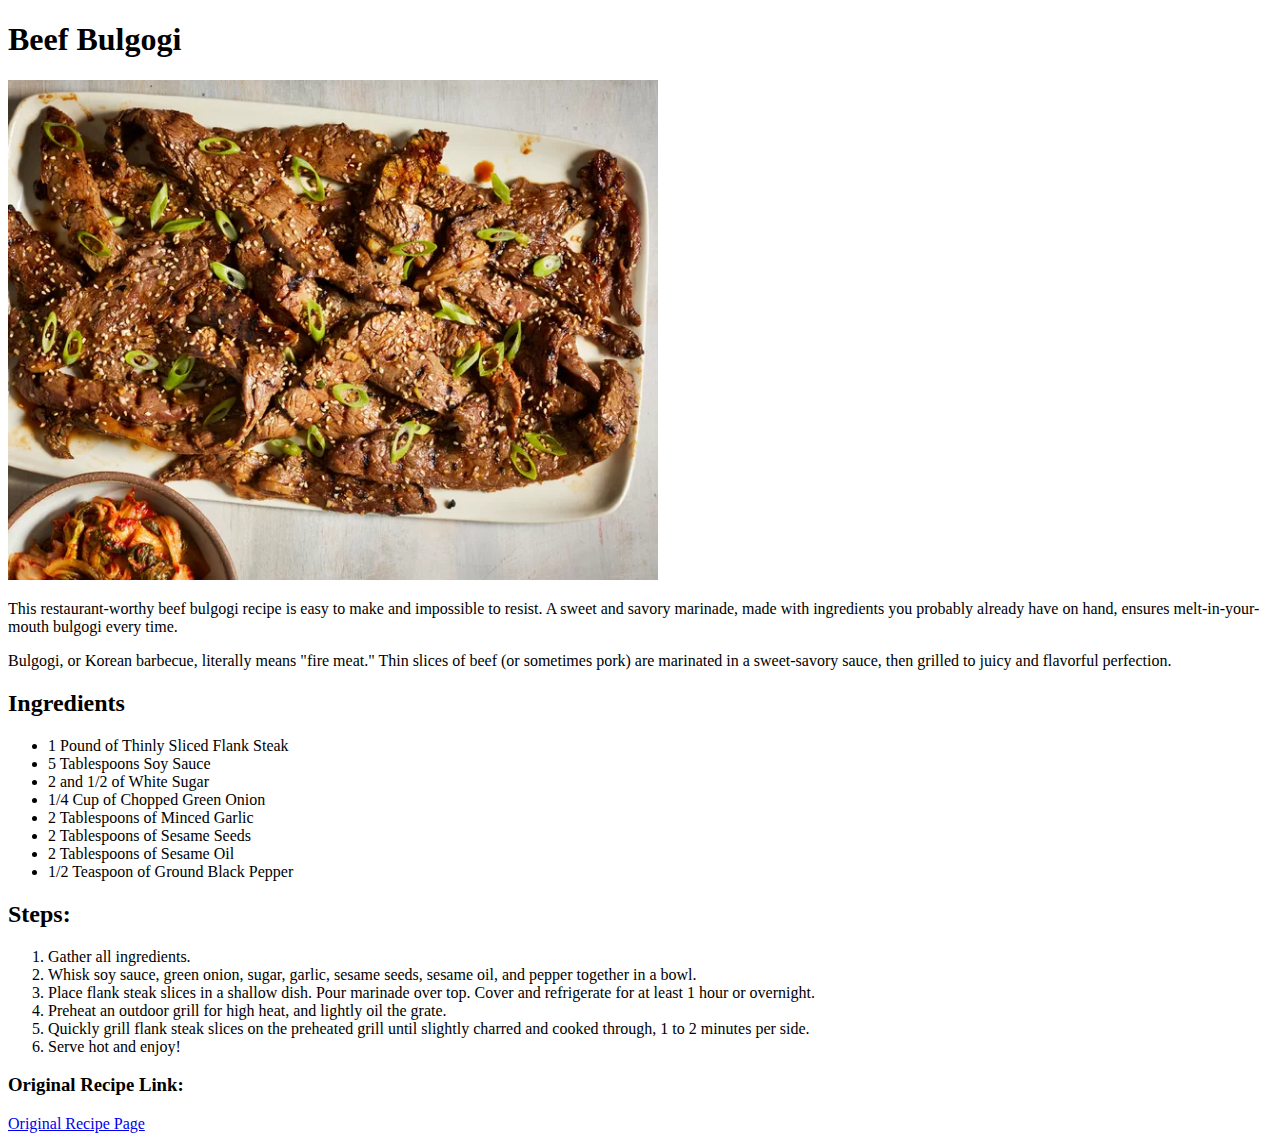
==== recipes/bulgogi.html @ f6189cb7 "Finished Website with 3rd Recipe" ====
<!--Website page for bulgogi-->
<!DOCTYPE html>

<html lang="en">
    <head>
        <meta charset="UTF-8">
        <title>Beef Bulgogi</title>
    </head>

    <body>
        <h1>Beef Bulgogi</h1>
        <!--Image of Bulgogi-->
        <img src="../images/bulgogi.webp" alt="Beef bulgogi" height="500" width="650">
        
        <!--Short Description-->
        <p>This restaurant-worthy beef bulgogi recipe is easy to make and impossible 
            to resist. A sweet and savory marinade, made with ingredients you probably 
            already have on hand, ensures melt-in-your-mouth bulgogi every time.</p>
        <p>Bulgogi, or Korean barbecue, literally means "fire meat." Thin slices of 
            beef (or sometimes pork) are marinated in a sweet-savory sauce, then 
            grilled to juicy and flavorful perfection.</p>
        
        <h2>Ingredients</h2>
        <!--Unordered List of ingredients-->
        <ul>
            <li>1 Pound of Thinly Sliced Flank Steak</li>
            <li>5 Tablespoons Soy Sauce</li>
            <li>2 and 1/2 of White Sugar</li>
            <li>1/4 Cup of Chopped Green Onion</li>
            <li>2 Tablespoons of Minced Garlic</li>
            <li>2 Tablespoons of Sesame Seeds</li>
            <li>2 Tablespoons of Sesame Oil</li>
            <li>1/2 Teaspoon of Ground Black Pepper</li>
        </ul>

        <h2>Steps: </h2>
        <!--Ordered List of Steps-->
        <ol>
            <li>Gather all ingredients.</li>
            <li>Whisk soy sauce, green onion, sugar, garlic, sesame seeds, sesame oil, and pepper together in a bowl.</li>
            <li>Place flank steak slices in a shallow dish. Pour marinade over top. Cover and refrigerate for at least 1 hour or overnight.</li>
            <li>Preheat an outdoor grill for high heat, and lightly oil the grate.</li>
            <li>Quickly grill flank steak slices on the preheated grill until slightly charred and cooked through, 1 to 2 minutes per side.</li>
            <li>Serve hot and enjoy!</li>
        </ol>

        <h3>Original Recipe Link:</h3>
        <!--Statement will redirect users to the original website.-->
        <a href="https://www.allrecipes.com/recipe/100606/beef-bulgogi/"target="_blank" rel="noopener noreferrer">Original Recipe Page</a>
    </body>
</html>
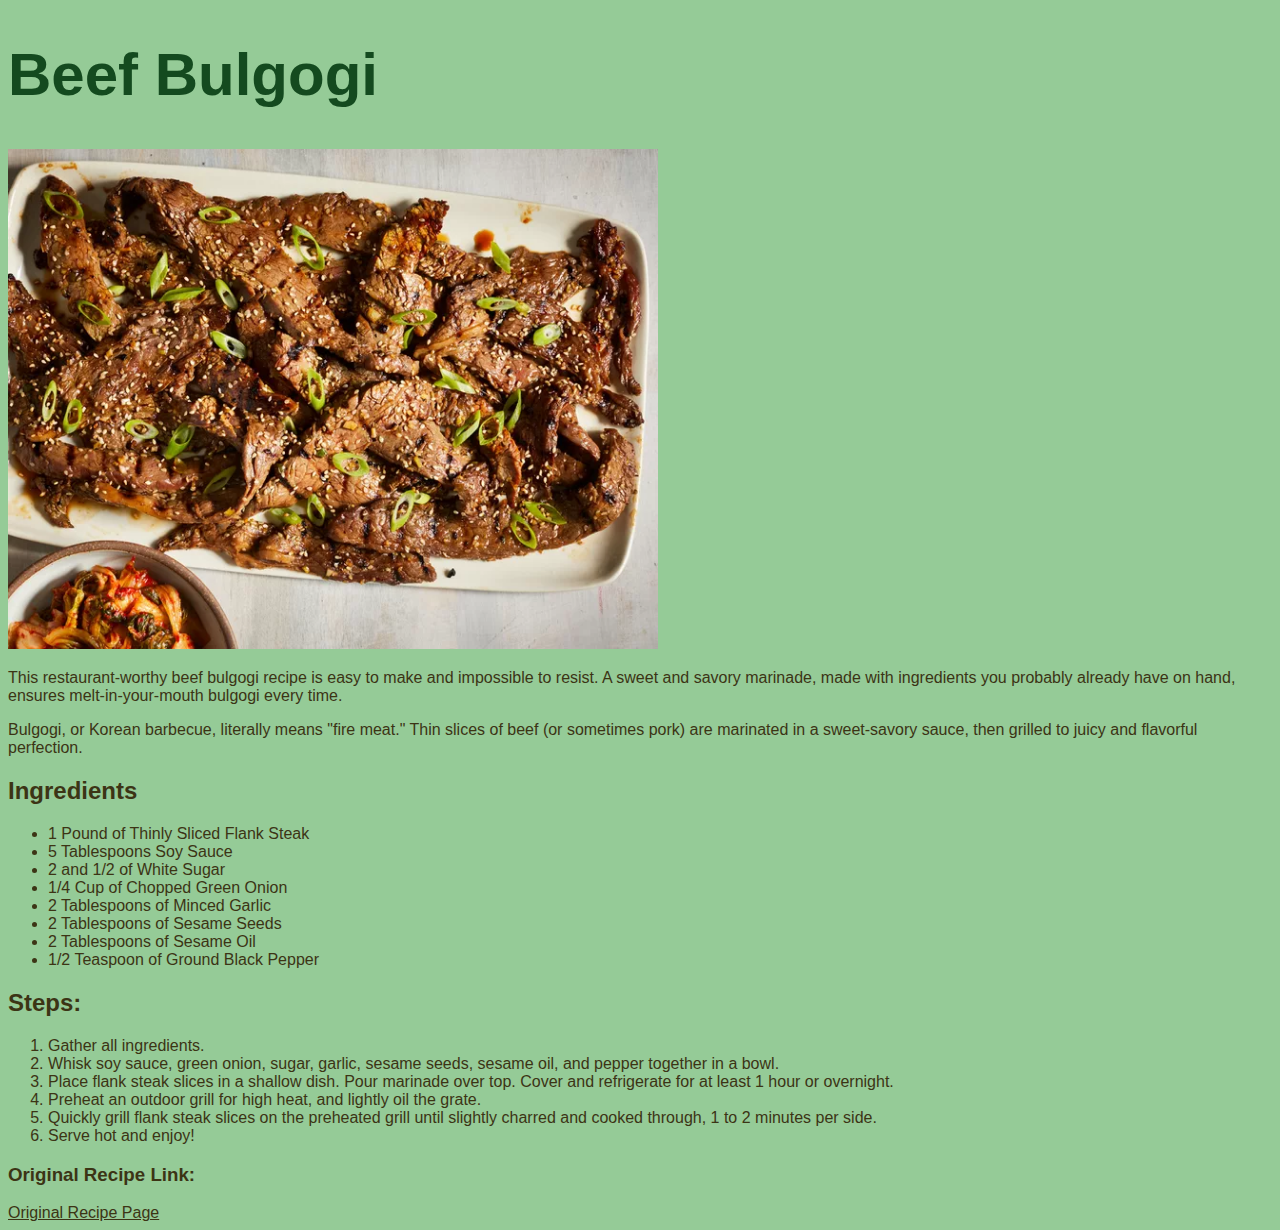
==== commit f2034bec: "Made website green" ====
--- a/recipes/bulgogi.html
+++ b/recipes/bulgogi.html
@@ -5,12 +5,13 @@
     <head>
         <meta charset="UTF-8">
         <title>Beef Bulgogi</title>
+        <link rel="stylesheet" href="../styles.css">
     </head>
 
     <body>
-        <h1>Beef Bulgogi</h1>
+        <h1 class="heading">Beef Bulgogi</h1>
         <!--Image of Bulgogi-->
-        <img src="../images/bulgogi.webp" alt="Beef bulgogi" height="500" width="650">
+        <img src="../images/bulgogi.webp" alt="Beef bulgogi" height="500" width="650" posi>
         
         <!--Short Description-->
         <p>This restaurant-worthy beef bulgogi recipe is easy to make and impossible 
@@ -22,7 +23,7 @@
         
         <h2>Ingredients</h2>
         <!--Unordered List of ingredients-->
-        <ul>
+        <ul color="blue">
             <li>1 Pound of Thinly Sliced Flank Steak</li>
             <li>5 Tablespoons Soy Sauce</li>
             <li>2 and 1/2 of White Sugar</li>
--- a/styles.css
+++ b/styles.css
@@ -0,0 +1,12 @@
+/*Styles for Recipe Webstite*/
+*{
+    background-color: rgb(149, 203, 151);
+    font-family: Arial, Helvetica, sans-serif;
+    color: rgb(60, 52, 21);
+    text-align: left;
+}
+.heading {
+    color: rgb(20, 74, 31);
+    font-size: 60px;
+
+}
